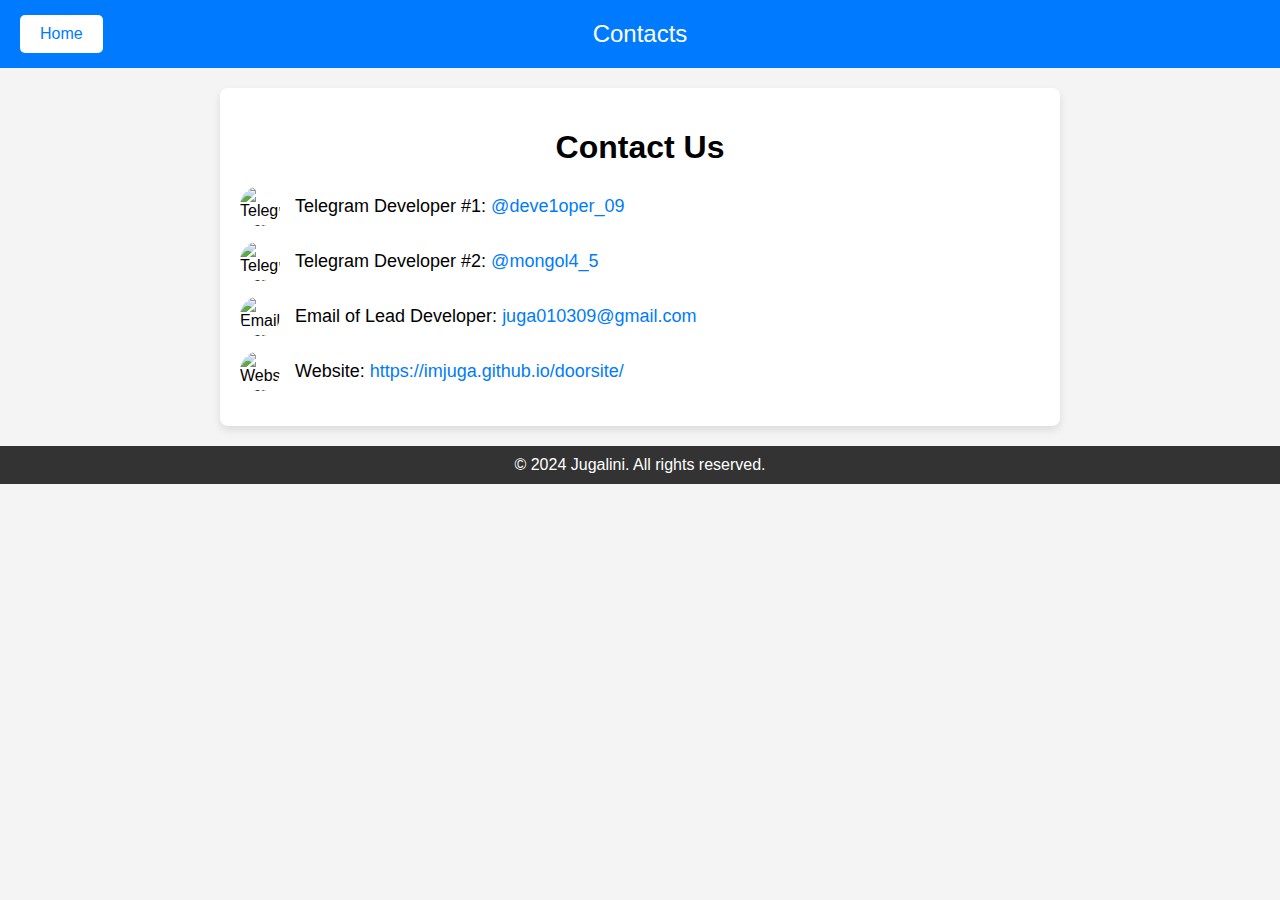
==== contacts.html @ 440deb7a "Add files via upload" ====
<!DOCTYPE html>
<html lang="en">
<head>
    <meta charset="UTF-8">
    <meta name="viewport" content="width=device-width, initial-scale=1.0">
    <title>Contacts</title>
    <style>
        body {
            font-family: Arial, sans-serif;
            margin: 0;
            padding: 0;
            background-color: #f4f4f4;
        }

        header {
            background-color: #007BFF;
            color: white;
            text-align: center;
            padding: 20px;
            font-size: 24px;
            position: relative;
        }

        .home-button {
            position: absolute;
            top: 50%;
            left: 20px;
            transform: translateY(-50%);
            background-color: white;
            color: #007BFF;
            border: none;
            border-radius: 5px;
            padding: 10px 20px;
            font-size: 16px;
            cursor: pointer;
            text-decoration: none;
            transition: background-color 0.3s;
        }

        .home-button:hover {
            background-color: #e0e0e0;
        }

        .container {
            max-width: 800px;
            margin: 20px auto;
            padding: 20px;
            background: white;
            border-radius: 8px;
            box-shadow: 0 4px 8px rgba(0, 0, 0, 0.1);
        }

        h1 {
            text-align: center;
            margin-bottom: 20px;
        }

        .contact-item {
            margin: 15px 0;
            display: flex;
            align-items: center;
        }

        .contact-item img {
            width: 40px;
            height: 40px;
            margin-right: 15px;
            border-radius: 50%;
        }

        .contact-item p {
            margin: 0;
            font-size: 18px;
        }

        footer {
            background-color: #333;
            color: white;
            text-align: center;
            padding: 10px;
            margin-top: 20px;
        }

        a {
            color: #007BFF;
            text-decoration: none;
        }

        a:hover {
            text-decoration: underline;
        }
    </style>
</head>
<body>
    <header>
        Contacts
        <a href="index.html" class="home-button">Home</a>
    </header>

    <div class="container">
        <h1>Contact Us</h1>

        <div class="contact-item">
            <img src="https://via.placeholder.com/40" alt="Telegram Icon">
            <p>Telegram Developer #1: <a href="https://t.me/deve1oper_09" target="_blank">@deve1oper_09</a></p>
        </div>

        <div class="contact-item">
            <img src="https://via.placeholder.com/40" alt="Telegram Icon">
            <p>Telegram Developer #2: <a href="https://t.me/mongol4_5" target="_blank">@mongol4_5</a></p>
        </div>

        <div class="contact-item">
            <img src="https://via.placeholder.com/40" alt="Email Icon">
            <p>Email of Lead Developer: <a>juga010309@gmail.com</a></p>
        </div>

        <div class="contact-item">
            <img src="https://via.placeholder.com/40" alt="Website Icon">
            <p>Website: <a href="https://imjuga.github.io/doorsite/" target="_blank">https://imjuga.github.io/doorsite/</a></p>
        </div>
    </div>

    <footer>© 2024 Jugalini. All rights reserved.</footer>
</body>
</html>
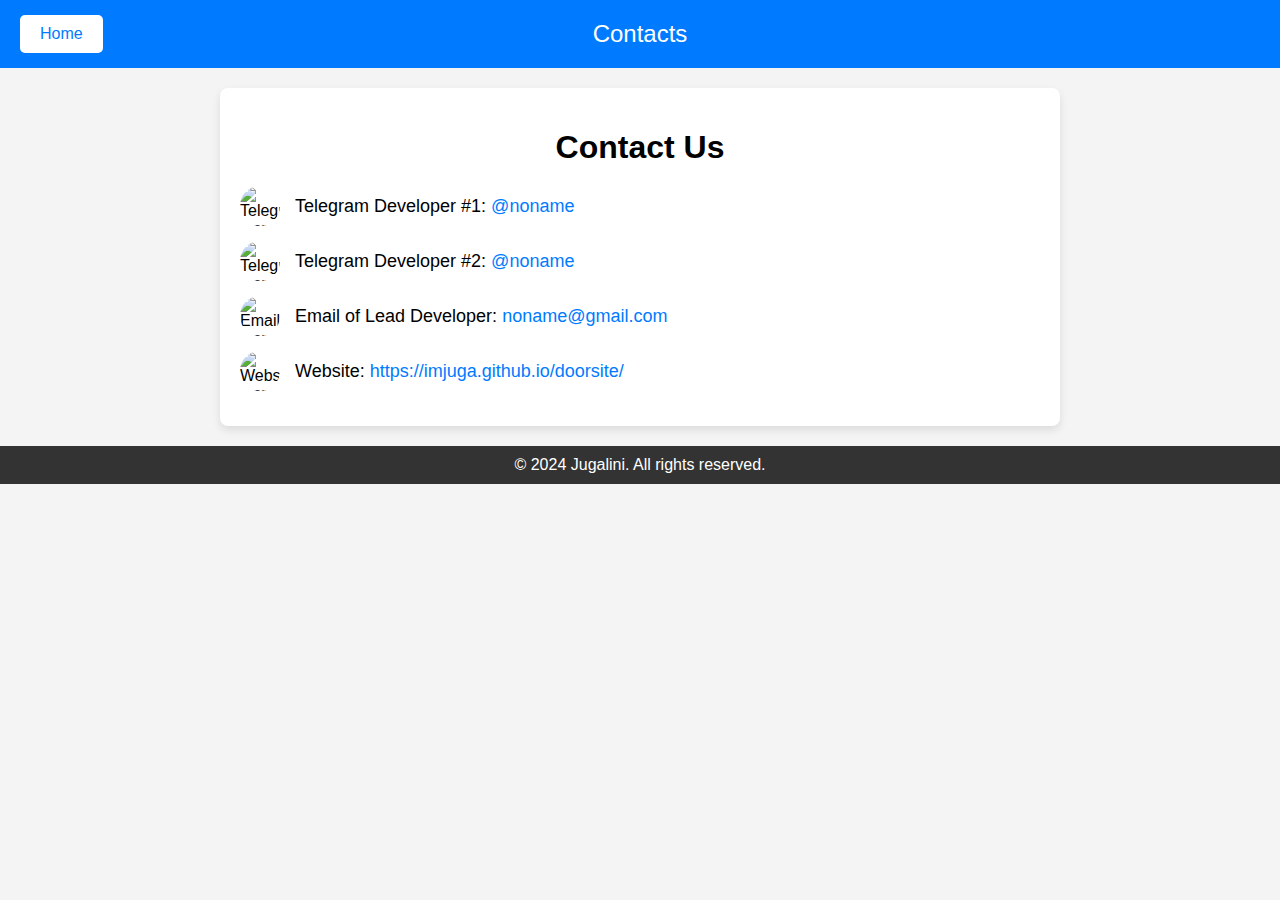
==== commit 174140e5: "contacts.html" ====
--- a/contacts.html
+++ b/contacts.html
@@ -102,17 +102,17 @@
 
         <div class="contact-item">
             <img src="https://via.placeholder.com/40" alt="Telegram Icon">
-            <p>Telegram Developer #1: <a href="https://t.me/deve1oper_09" target="_blank">@deve1oper_09</a></p>
+            <p>Telegram Developer #1: <a href="" target="_blank">@noname</a></p>
         </div>
 
         <div class="contact-item">
             <img src="https://via.placeholder.com/40" alt="Telegram Icon">
-            <p>Telegram Developer #2: <a href="https://t.me/mongol4_5" target="_blank">@mongol4_5</a></p>
+            <p>Telegram Developer #2: <a href="" target="_blank">@noname</a></p>
         </div>
 
         <div class="contact-item">
             <img src="https://via.placeholder.com/40" alt="Email Icon">
-            <p>Email of Lead Developer: <a>juga010309@gmail.com</a></p>
+            <p>Email of Lead Developer: <a>noname@gmail.com</a></p>
         </div>
 
         <div class="contact-item">
